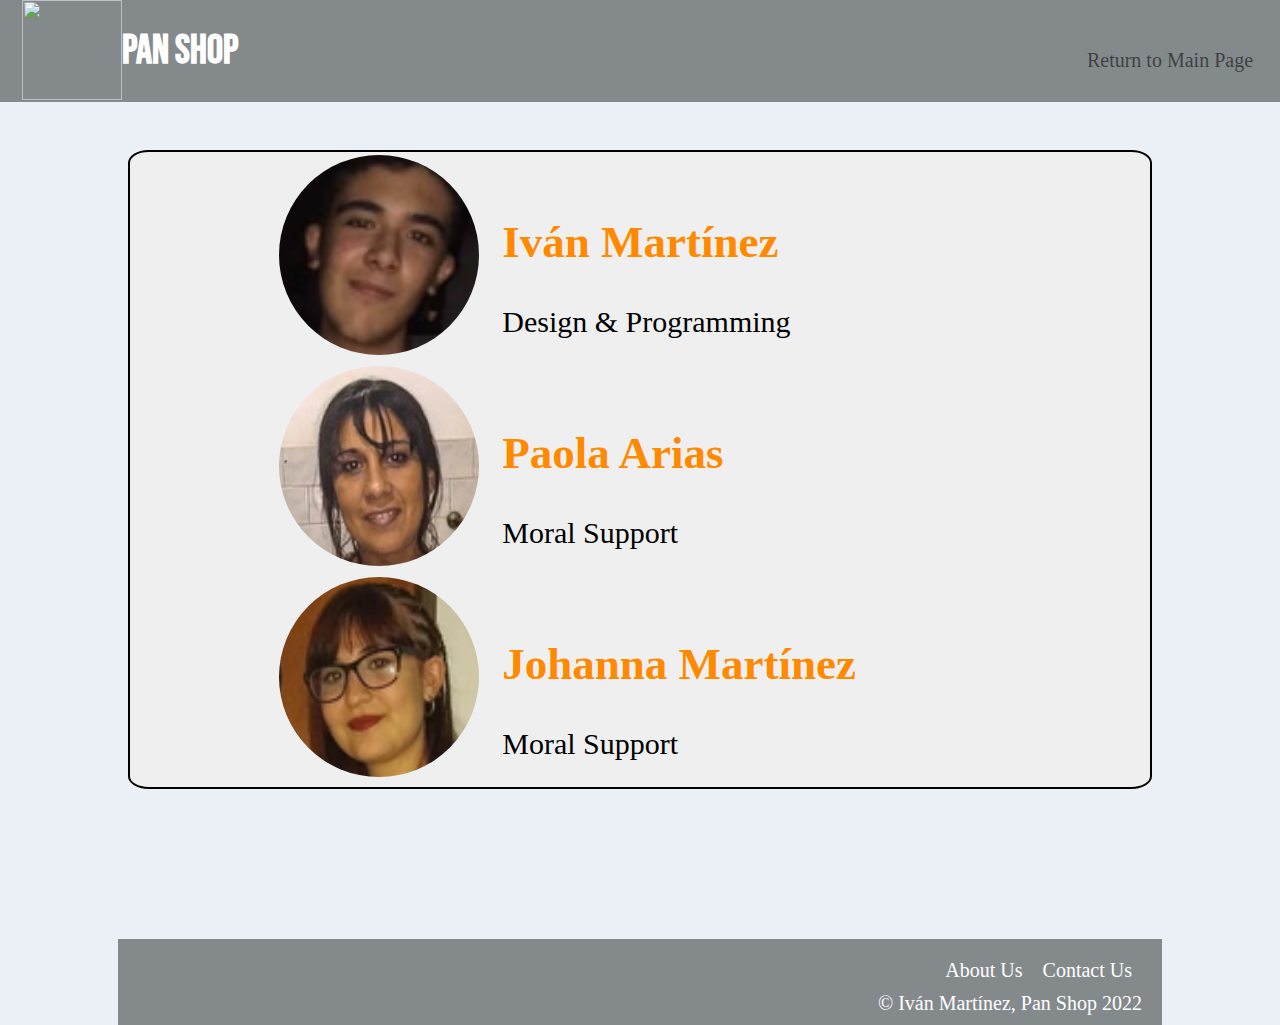
==== about.html @ 366880f6 "first commit" ====
<!DOCTYPE html>
<html lang="en">
<head>
    <meta charset="UTF-8">
    <meta http-equiv="X-UA-Compatible" content="IE=edge">
    <meta name="viewport" content="width=device-width, initial-scale=1.0">
    <link rel="stylesheet" href="https://fonts.googleapis.com/css?family=Bebas+Neue">
    <link rel="stylesheet" href="style.css">
    <link rel="stylesheet" href="bootstrap.css">
    <title>Pan Shop - About Us</title>
</head>
<body>
    <div id="page-wrapper">
        <header id="header"> 
          <div id="logo">
           <img  id="header-img" src="https://www.ajidesign.net/wp-content/uploads/BRO-015-Sarten-15-cm-Bruna-1200_ml.png">
          <h1 id="panshop" style="margin-right: 400px;">Pan Shop </h1>
          </div>
          <nav class="navbar navbar-expand-lg bg-light">
             <div class="container-fluid">
               <button class="navbar-toggler" type="button" data-bs-toggle="collapse" data-bs-target="#navbarNav" aria-controls="navbarNav" aria-expanded="false" aria-label="Toggle navigation">
                 <span class="navbar-toggler-icon"></span>
               </button>
               <div class="collapse navbar-collapse" id="navbarNav">
                 <ul class="navbar-nav">
                   <li class="nav-item">
                     <a class="nav-link" aria-current="page" href="index.html">Return to Main Page</a>
                   </li>
                 </ul>
               </div>
             </div>
           </nav>
       </header>

       <table id="about-table">
        <tr class="table-row">
            <td><img class="pfp" src="img/ivan.png"></td>
            <td><h2>Iván Martínez</h2>Design & Programming</td>
        </tr>
        <tr class="table-row">
            <td><img class="pfp" src="img/paola.png"></td>
            <td><h2>Paola Arias</h2>Moral Support</td>
        </tr>
        <tr class="table-row">
            <td><img class="pfp" src="img/johanna.png"></td>
            <td><h2>Johanna Martínez</h2>Moral Support</td>
        </tr>
       </table>
    </div>
</body>
<footer>
    <ul>
      <li><a href="about.html" target="_blank">About Us</a>
        </li>
      <li><a href="https://wa.me/543364604082">Contact Us</a>
        </li>
    </ul>
    <span>&copy; Iván Martínez, Pan Shop 2022</span>
</footer>
</html>
---- style.css ----
html {
    font-size: 10px;
    font-family: calibri;
    ;
  }
  
  :root {
    --color-gray: #eaf0f5;
    --color-grayer-gray: #84898c;
    --font-orange: #ff8900
  }
  
  #page-wrapper {
    position: relative;
  }
  
  /** Header **/
  
  
  header {
    display: flex;
    justify-content: space-around;
    width: 100vw;
    z-index: 1; 
    position: fixed;
    top:0;
    background-color: var(--color-grayer-gray);
    font-size: 2rem;
    color: white;
  }
  
  #logo {
    margin-right: 400px;
    display: flex;
    align-self: flex-start;
    font-family: "Bebas Neue";
  }
  
  #header-img {
    width: 100px;
    height: 100px;
  }  
  
  /** Body **/
  
  
  .container {
    max-width: 1000px;
    width: 100%;
    margin: 0 auto;
  }
  
  body {
    margin: 0;
    font-size: 2.2rem;
    background-color: var(--color-gray);
    z-index: 2;
  }
  
  h2 {
    color: var(--font-orange);
  }
  
  #form {
    margin: 100px auto 30px;
    display: flex;
    flex-direction: column;
    text-align: center;
    justify-content: center;
  }
  
  #email {
    margin: 0 auto;
    font-size: 2rem;
    width: 25vw;
    height: 30px;
  }
  
  #submit {
    margin: 20px auto;
    font-size: 2rem;
    width: 5em;
    height: 2em;
    background-color: #fafafa;
  }
  
  #submit:hover {
    transform: scale(1.07)
  }
  
  #about {
    margin: 10px auto;
    display: flex;
    flex-direction: column;
  }
  
  .about-img {
    width: 190px;
    height: 160px;
    margin-right: 80px;
    align-self: center;
  }
  
  #about-1, #about-2, #about-3 {
    display: flex;
    flex-direction: row;
  }
  
  .about-info {
    display: flex; 
    flex-direction: column;
  }
  
  #in-action {
    display: flex;
    flex-direction: column;
    margin: 100px auto;
  }
  
  iframe { 
    height: 50vw;
    max-height: 400px;
  }
  
  #recommended  h2{
    text-align: center;
  }

  #shipping {
    margin: 10px 39%;
    font-size: 2rem;
    height: 4em;
    padding: 10px;
    border: 2px solid black;
    color: var();
    border-radius: 2%;
    background-color: #efefef;
  }
  
  #shipping:hover {
    transform: scale(1.07)
  }
  
  #panrecs-container {
    margin: 60px ;
    display: flex;
    flex-direction: row;
    justify-content: space-between;
  }
  
  .panrec-card { 
    display: flex;
    flex-direction: column;
    width: 20vw;
    text-align: center;
    border: 2px solid black;
    border-radius: 2%;
    background-color: #efefef;
  }
  
  .panrec-card:hover {
    transform: scale(1.07)
  }
  
  .panrec-card h4  {
    color: var(--font-orange);
  }
  
  .panrec-card ul {
    text-align: left;
  }
  
  /* footer */
  footer {
    margin: 50px auto 0;
    padding: 10px;
    width: 80vw;
    background-color: var(--color-grayer-gray);
    font-size: 2rem;
    color: white;
  }
  
  footer ul {
    margin: 10px 10px;
    display: flex;
    justify-content: flex-end;
  }
  
  footer li {
    padding: 0 10px;    list-style: none;

  }
  
  footer span {
    padding: 0 10px;
    display: flex;
    justify-content: flex-end;
  }
  
   footer a {
    color: white;
    text-decoration: none;
  }


  /* About Page Table */
  #about-table {
    margin: 150px auto;
    width: 80vw;
    align-self: center;
    border: 2px solid black;
    border-radius: 2%;
    background-color: #efefef;
    font-size: 3rem;
  }

  .pfp {
    margin-left: 40%;
    height: 200px;
    width: 200px;
    border-radius: 100%;
  }
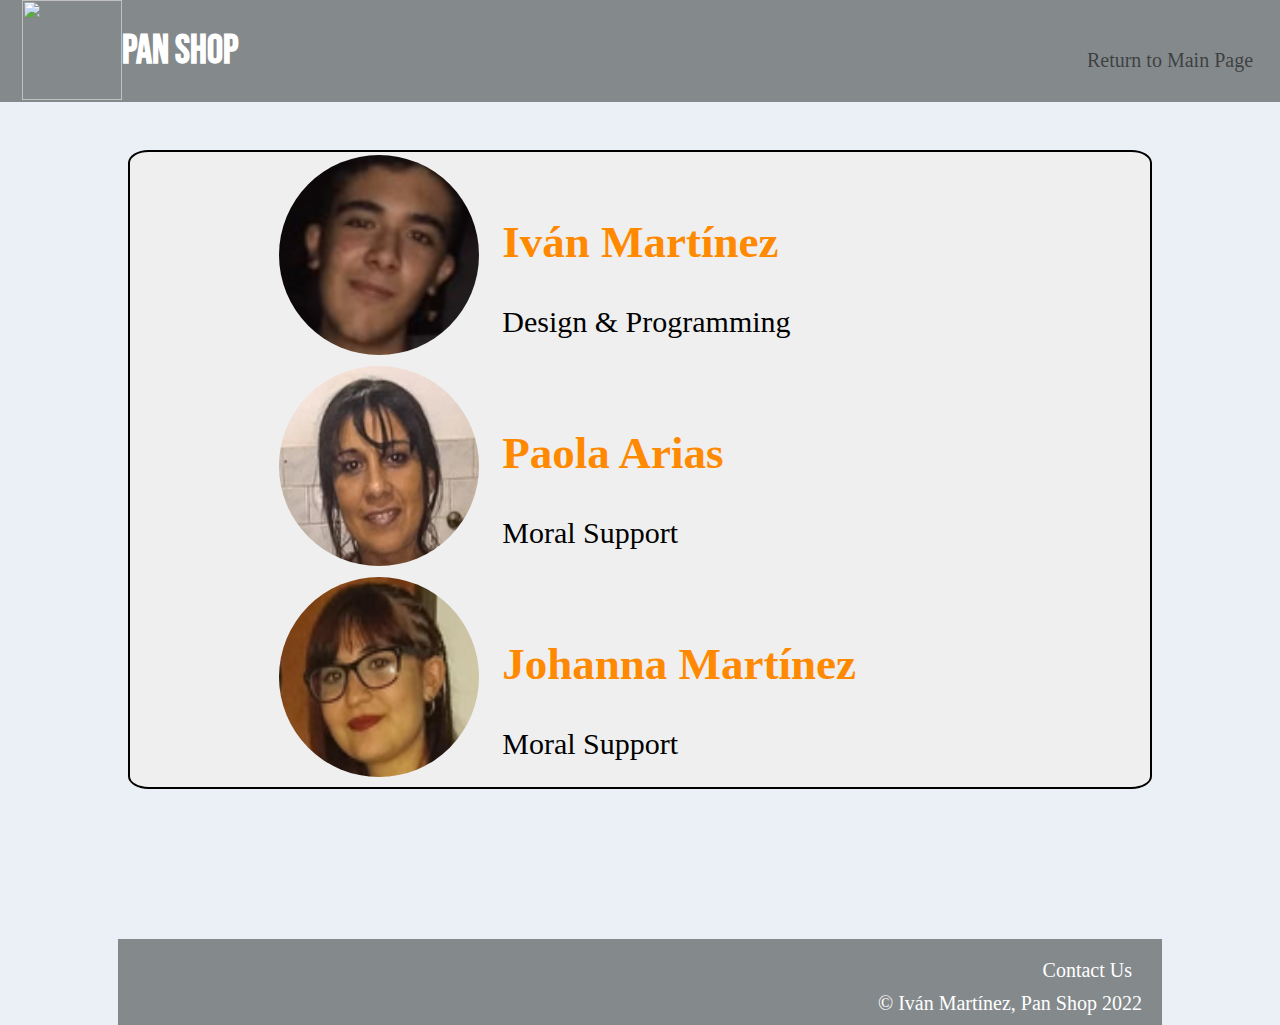
==== commit ee35351f: "minor changes" ====
--- a/about.html
+++ b/about.html
@@ -50,9 +50,7 @@
 </body>
 <footer>
     <ul>
-      <li><a href="about.html" target="_blank">About Us</a>
-        </li>
-      <li><a href="https://wa.me/543364604082">Contact Us</a>
+        <li><a href="https://wa.me/543364604082">Contact Us</a>
         </li>
     </ul>
     <span>&copy; Iván Martínez, Pan Shop 2022</span>
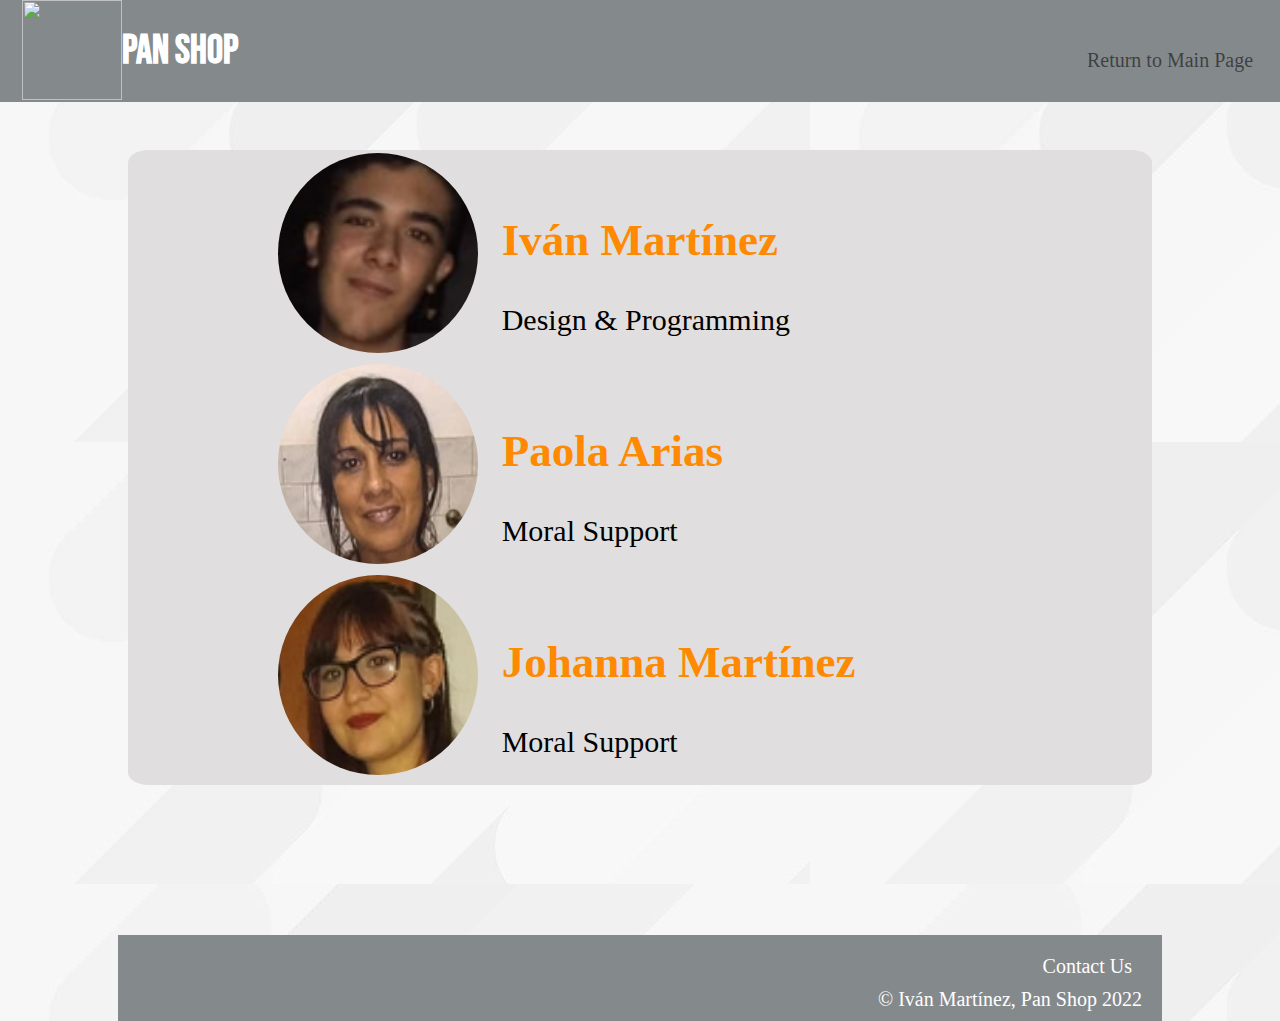
==== commit 8f4e13ce: "minor changes" ====
--- a/about.html
+++ b/about.html
@@ -55,4 +55,5 @@
     </ul>
     <span>&copy; Iván Martínez, Pan Shop 2022</span>
 </footer>
+<script src="javascript.js"></script>
 </html>--- a/style.css
+++ b/style.css
@@ -53,7 +53,8 @@
   body {
     margin: 0;
     font-size: 2.2rem;
-    background-color: var(--color-gray);
+    background-image: url(img/background.jpg);
+    background-repeat: repeat;
     z-index: 2;
   }
   
@@ -169,6 +170,12 @@
   .panrec-card ul {
     text-align: left;
   }
+
+  .panrec-card a {
+    text-decoration: none;
+    color: var(--font-orange);
+    list-style: none;
+  }
   
   /* footer */
   footer {
@@ -208,9 +215,8 @@
     margin: 150px auto;
     width: 80vw;
     align-self: center;
-    border: 2px solid black;
     border-radius: 2%;
-    background-color: #efefef;
+    background-color: #e0dede;
     font-size: 3rem;
   }
 
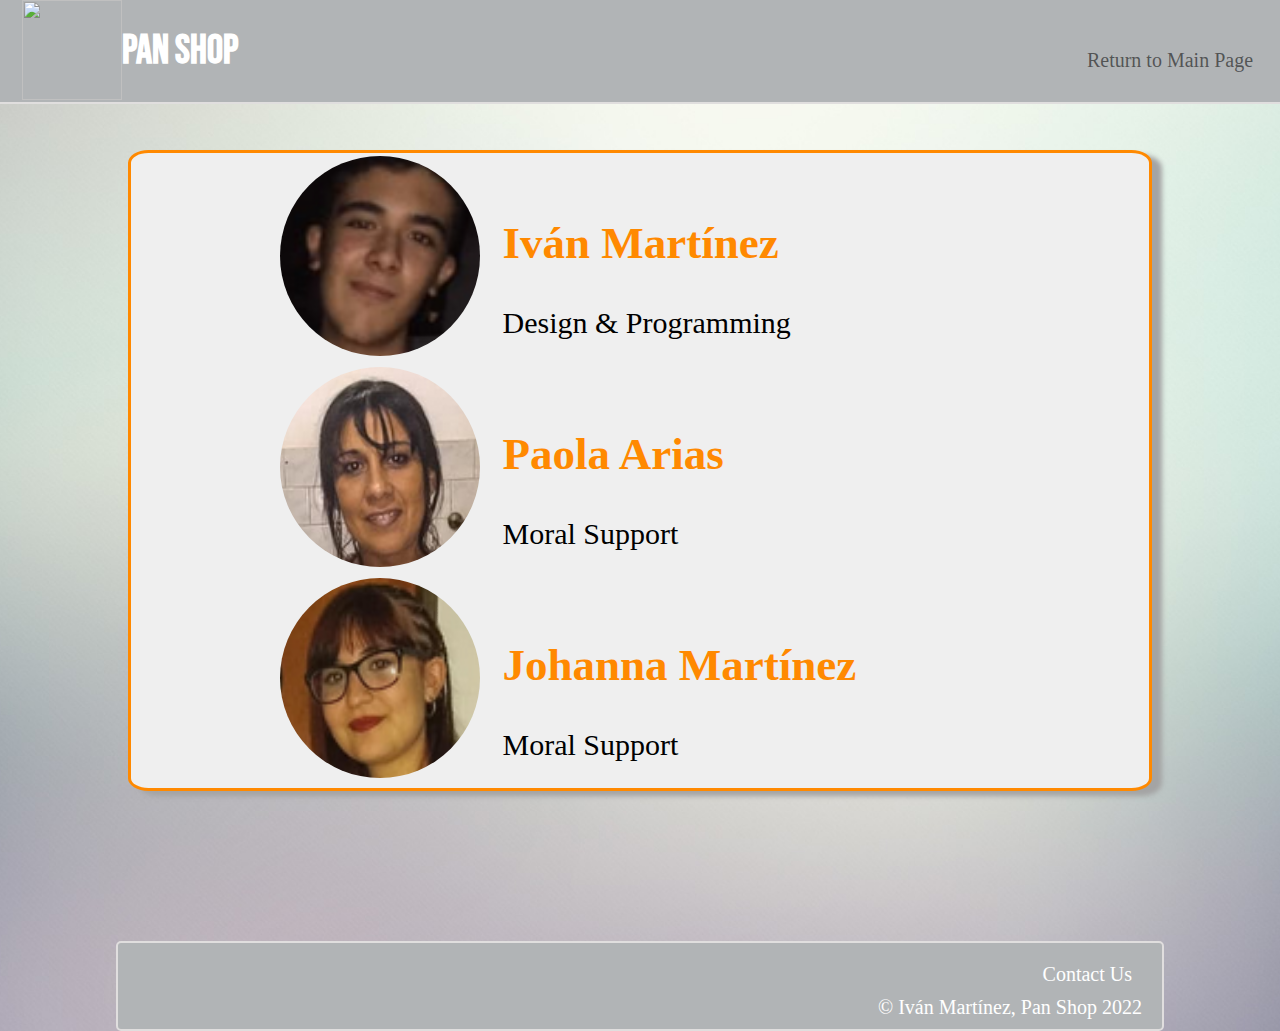
==== commit d0584974: "added box shadows and fixed background image" ====
--- a/about.html
+++ b/about.html
@@ -50,10 +50,10 @@
 </body>
 <footer>
     <ul>
-        <li><a href="https://wa.me/543364604082">Contact Us</a>
+        <li>
+          <a href="https://wa.me/543364604082">Contact Us</a>
         </li>
     </ul>
     <span>&copy; Iván Martínez, Pan Shop 2022</span>
 </footer>
-<script src="javascript.js"></script>
 </html>--- a/style.css
+++ b/style.css
@@ -1,12 +1,11 @@
 html {
     font-size: 10px;
     font-family: calibri;
-    ;
   }
   
   :root {
     --color-gray: #eaf0f5;
-    --color-grayer-gray: #84898c;
+    --color-grayer-gray: #B1B4B6;
     --font-orange: #ff8900
   }
   
@@ -25,6 +24,7 @@
     position: fixed;
     top:0;
     background-color: var(--color-grayer-gray);
+    border-bottom: 2px solid #e0dede;
     font-size: 2rem;
     color: white;
   }
@@ -54,8 +54,10 @@
     margin: 0;
     font-size: 2.2rem;
     background-image: url(img/background.jpg);
-    background-repeat: repeat;
-    z-index: 2;
+    background-color: white;
+    background-position: center;
+    background-repeat: no-repeat;
+    background-size: cover; 
   }
   
   h2 {
@@ -82,6 +84,7 @@
     font-size: 2rem;
     width: 5em;
     height: 2em;
+    box-shadow: 10px 5px 5px #a4a4a4;
     background-color: #fafafa;
   }
   
@@ -133,6 +136,7 @@
     height: 4em;
     padding: 10px;
     border: 2px solid black;
+    box-shadow: 10px 5px 5px #a4a4a4;
     color: var();
     border-radius: 2%;
     background-color: #efefef;
@@ -155,6 +159,7 @@
     width: 20vw;
     text-align: center;
     border: 2px solid black;
+    box-shadow: 10px 5px 5px #a4a4a4;
     border-radius: 2%;
     background-color: #efefef;
   }
@@ -182,6 +187,8 @@
     margin: 50px auto 0;
     padding: 10px;
     width: 80vw;
+    border: 2px solid #e0dede;
+    border-radius: 5px;
     background-color: var(--color-grayer-gray);
     font-size: 2rem;
     color: white;
@@ -214,9 +221,11 @@
   #about-table {
     margin: 150px auto;
     width: 80vw;
+    box-shadow: 10px 5px 5px #a4a4a4;
     align-self: center;
+    border: 3px solid var(--font-orange);
     border-radius: 2%;
-    background-color: #e0dede;
+    background-color: #efefef;
     font-size: 3rem;
   }
 
